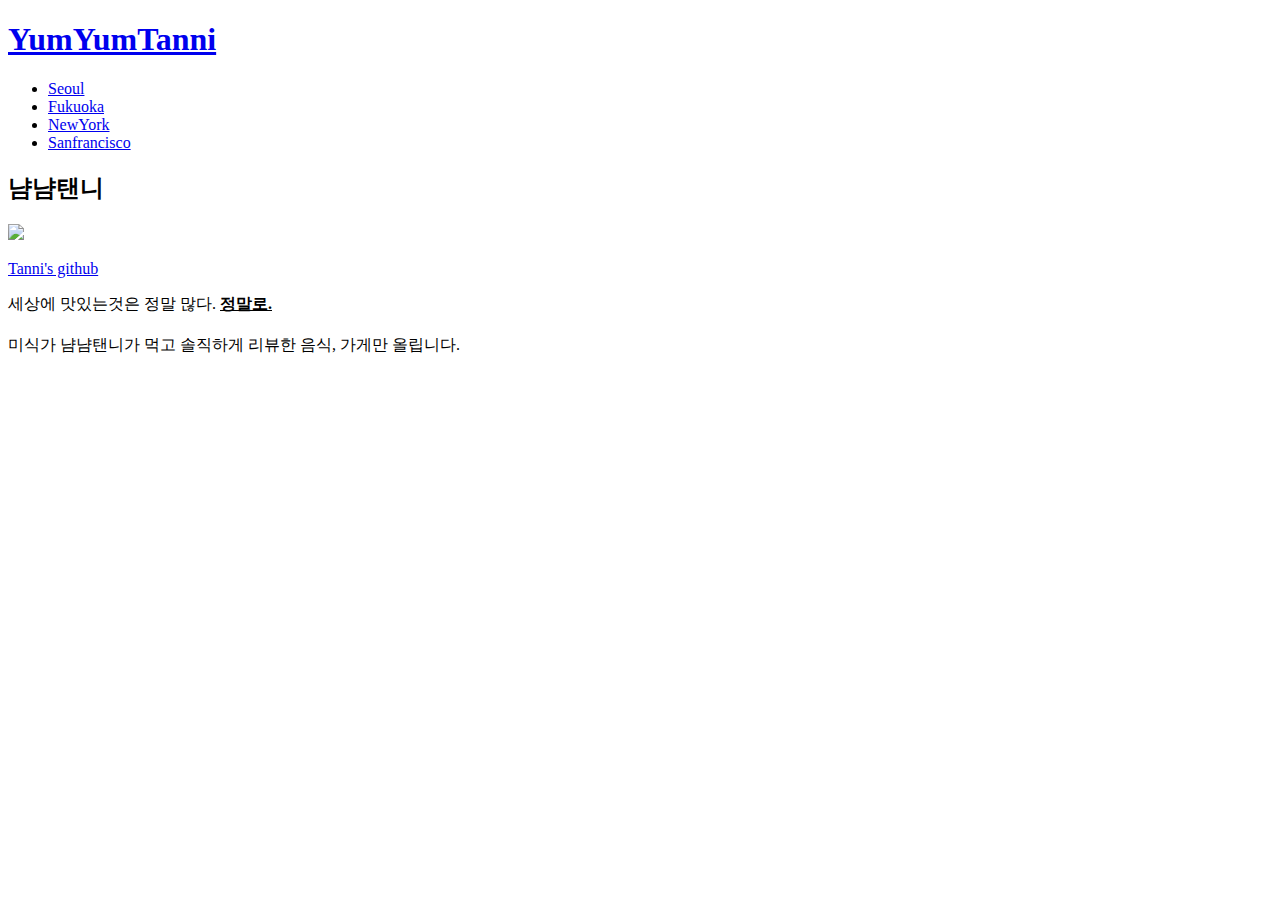
==== index.html @ d50e8740 "first version" ====
<!doctype html>
<html>
<head>
<title>YumYumTanni</title>
<meta charset="utf-8">
</head>

<body>
  <h1><a href="index.html">YumYumTanni</a></h1>
  <ul>
    <li><a href="seoul.html">Seoul</a></li>
    <li><a href="fukuoka.html">Fukuoka</a></li>
    <li><a href="newyork.html">NewYork</a></li>
    <li><a href="sanfrancisco.html">Sanfrancisco</a></li>
  </ul>
<h2>냠냠탠니</h2>
<img src="tanni.jpeg" width="200">
<p><a href="https://github.com/tanni2003"
  target="_blank" title="tanni's github site">Tanni's github</a></p>
<p>세상에 맛있는것은 정말 많다. <strong><u>정말로.</u></strong></p>
<p style="margin-top:20px;">미식가 냠냠탠니가 먹고 솔직하게 리뷰한 음식, 가게만 올립니다.</p>
</body>
</html>
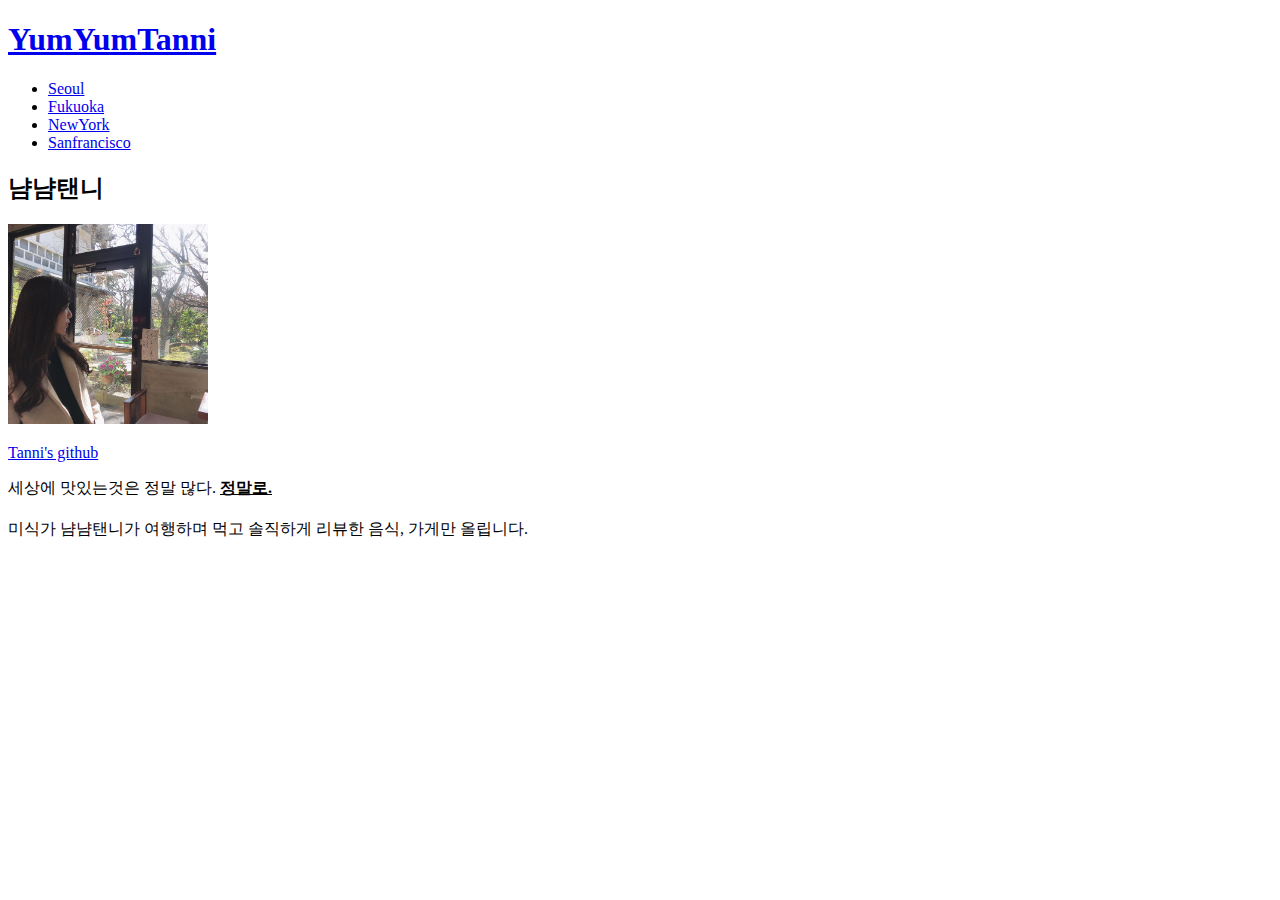
==== commit 813eec04: "commet func" ====
--- a/index.html
+++ b/index.html
@@ -18,6 +18,19 @@
 <p><a href="https://github.com/tanni2003"
   target="_blank" title="tanni's github site">Tanni's github</a></p>
 <p>세상에 맛있는것은 정말 많다. <strong><u>정말로.</u></strong></p>
-<p style="margin-top:20px;">미식가 냠냠탠니가 먹고 솔직하게 리뷰한 음식, 가게만 올립니다.</p>
+<p style="margin-top:20px;">미식가 냠냠탠니가 여행하며 먹고 솔직하게 리뷰한 음식, 가게만 올립니다.</p>
+<p>
+  <div id="disqus_thread"></div>
+<script>
+
+(function() { // DON'T EDIT BELOW THIS LINE
+var d = document, s = d.createElement('script');
+s.src = 'https://yumyumtanni.disqus.com/embed.js';
+s.setAttribute('data-timestamp', +new Date());
+(d.head || d.body).appendChild(s);
+})();
+</script>
+<noscript>Please enable JavaScript to view the <a href="https://disqus.com/?ref_noscript">comments powered by Disqus.</a></noscript>
+</p>
 </body>
 </html>
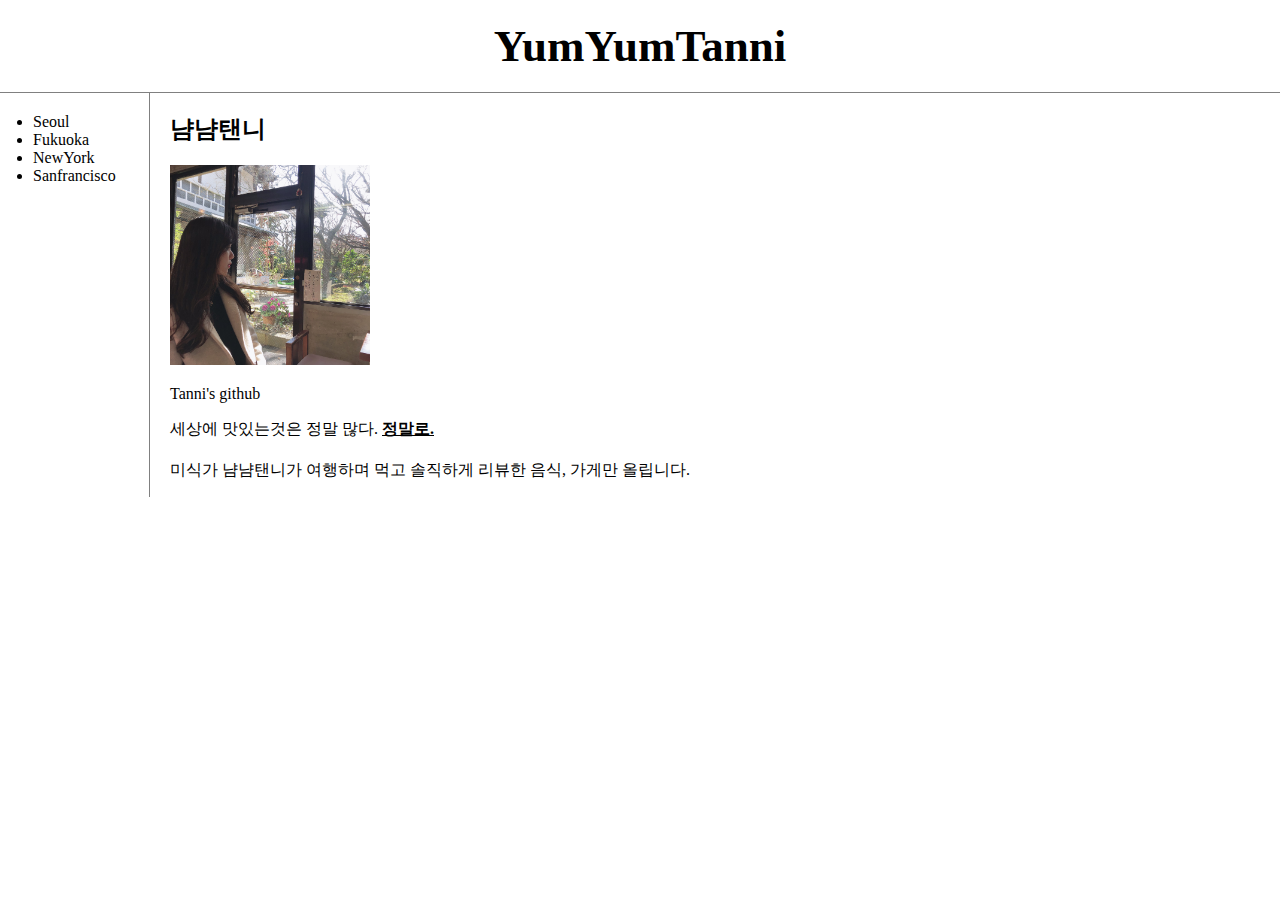
==== commit d4737492: "CSS" ====
--- a/index.html
+++ b/index.html
@@ -3,34 +3,79 @@
 <head>
 <title>YumYumTanni</title>
 <meta charset="utf-8">
+<style>
+  body{
+    margin: 0;
+  }
+  a{
+    color:black;
+    text-decoration: none;
+  }
+  h1{
+    font-size: 45px;
+    text-align: center;
+    border-bottom:1px solid gray;
+    margin: 0;
+    padding: 20px;
+  }
+  ul{
+    border-right: 1px solid gray;
+    width: 100;
+    margin: 0;
+    padding: 20px;
+  }
+  #grid ul{
+    padding-left: 33px;
+  }
+  #grid{
+    display: grid;
+    grid-template-columns: 150px 1fr;
+  }
+  #grid #content{
+    padding-left: 20px;
+  }
+</style>
 </head>
 
 <body>
   <h1><a href="index.html">YumYumTanni</a></h1>
-  <ul>
-    <li><a href="seoul.html">Seoul</a></li>
-    <li><a href="fukuoka.html">Fukuoka</a></li>
-    <li><a href="newyork.html">NewYork</a></li>
-    <li><a href="sanfrancisco.html">Sanfrancisco</a></li>
-  </ul>
-<h2>냠냠탠니</h2>
-<img src="tanni.jpeg" width="200">
-<p><a href="https://github.com/tanni2003"
-  target="_blank" title="tanni's github site">Tanni's github</a></p>
-<p>세상에 맛있는것은 정말 많다. <strong><u>정말로.</u></strong></p>
-<p style="margin-top:20px;">미식가 냠냠탠니가 여행하며 먹고 솔직하게 리뷰한 음식, 가게만 올립니다.</p>
+  <div id="grid">
+    <ul>
+      <li><a href="seoul.html">Seoul</a></li>
+      <li><a href="fukuoka.html">Fukuoka</a></li>
+      <li><a href="newyork.html">NewYork</a></li>
+      <li><a href="sanfrancisco.html">Sanfrancisco</a></li>
+    </ul>
+  <div id="content">
+    <h2>냠냠탠니</h2>
+    <img src="tanni.jpeg" width="200">
+    <p><a href="https://github.com/tanni2003"
+      target="_blank" title="tanni's github site">Tanni's github</a></p>
+      <p>세상에 맛있는것은 정말 많다. <strong><u>정말로.</u></strong></p>
+      <p style="margin-top:20px;">미식가 냠냠탠니가 여행하며 먹고 솔직하게 리뷰한 음식, 가게만 올립니다.</p>
+  </div>
+</div>
 <p>
   <div id="disqus_thread"></div>
-<script>
+  <script>
 
-(function() { // DON'T EDIT BELOW THIS LINE
-var d = document, s = d.createElement('script');
-s.src = 'https://yumyumtanni.disqus.com/embed.js';
-s.setAttribute('data-timestamp', +new Date());
-(d.head || d.body).appendChild(s);
-})();
-</script>
-<noscript>Please enable JavaScript to view the <a href="https://disqus.com/?ref_noscript">comments powered by Disqus.</a></noscript>
+  /**
+  *  RECOMMENDED CONFIGURATION VARIABLES: EDIT AND UNCOMMENT THE SECTION BELOW TO INSERT DYNAMIC VALUES FROM YOUR PLATFORM OR CMS.
+  *  LEARN WHY DEFINING THESE VARIABLES IS IMPORTANT: https://disqus.com/admin/universalcode/#configuration-variables*/
+  /*
+  var disqus_config = function () {
+  this.page.url = PAGE_URL;  // Replace PAGE_URL with your page's canonical URL variable
+  this.page.identifier = PAGE_IDENTIFIER; // Replace PAGE_IDENTIFIER with your page's unique identifier variable
+  };
+  */
+  (function() { // DON'T EDIT BELOW THIS LINE
+  var d = document, s = d.createElement('script');
+  s.src = 'https://yumyumtanni.disqus.com/embed.js';
+  s.setAttribute('data-timestamp', +new Date());
+  (d.head || d.body).appendChild(s);
+  })();
+  </script>
+  <noscript>Please enable JavaScript to view the <a href="https://disqus.com/?ref_noscript">comments powered by Disqus.</a></noscript>
 </p>
 </body>
 </html>
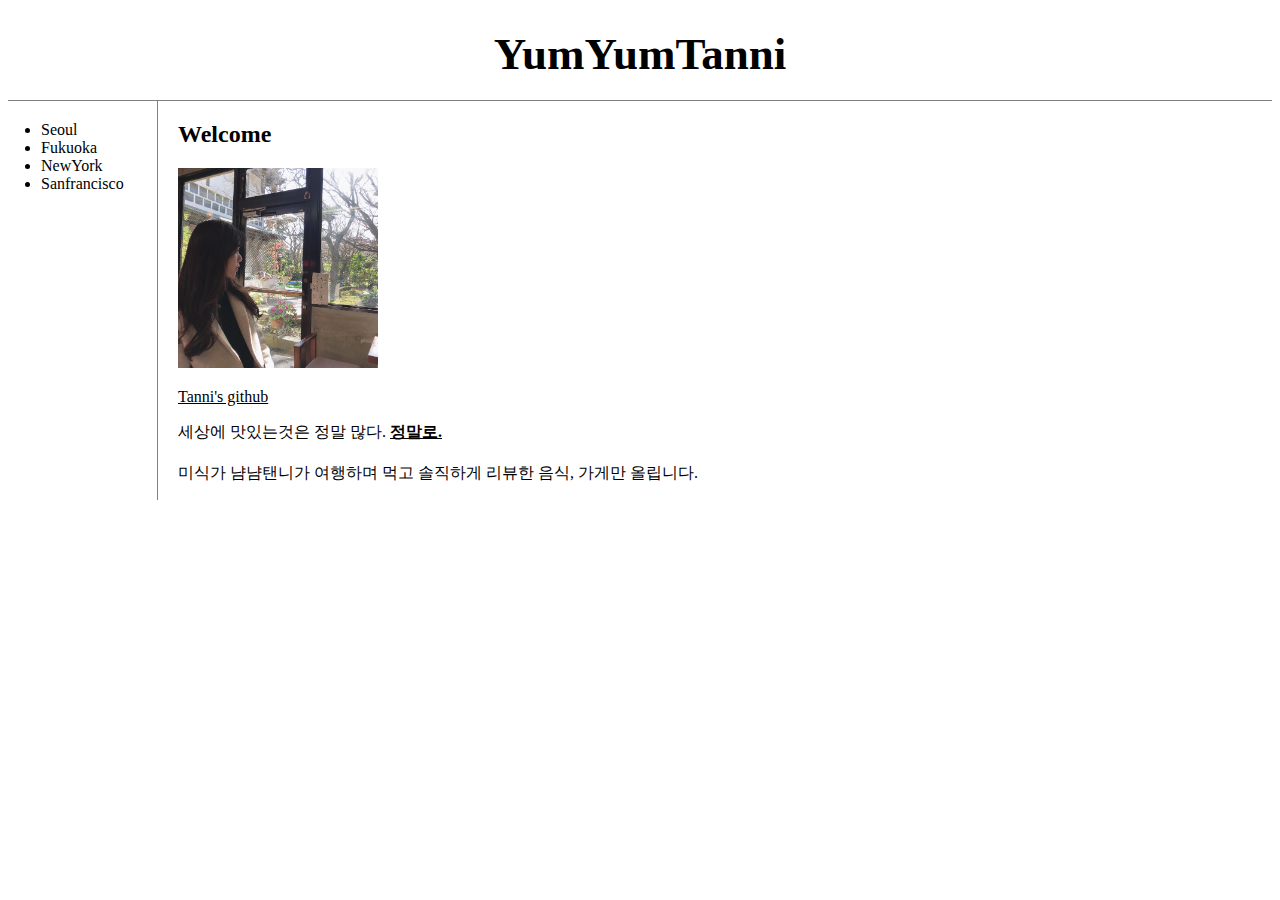
==== commit 30533ab5: "CSS" ====
--- a/index.html
+++ b/index.html
@@ -1,40 +1,9 @@
 <!doctype html>
 <html>
 <head>
-<title>YumYumTanni</title>
-<meta charset="utf-8">
-<style>
-  body{
-    margin: 0;
-  }
-  a{
-    color:black;
-    text-decoration: none;
-  }
-  h1{
-    font-size: 45px;
-    text-align: center;
-    border-bottom:1px solid gray;
-    margin: 0;
-    padding: 20px;
-  }
-  ul{
-    border-right: 1px solid gray;
-    width: 100;
-    margin: 0;
-    padding: 20px;
-  }
-  #grid ul{
-    padding-left: 33px;
-  }
-  #grid{
-    display: grid;
-    grid-template-columns: 150px 1fr;
-  }
-  #grid #content{
-    padding-left: 20px;
-  }
-</style>
+  <title>YumYumTanni</title>
+  <meta charset="utf-8">
+  <link rel="stylesheet" href="style.css">
 </head>
 
 <body>
@@ -47,35 +16,13 @@
       <li><a href="sanfrancisco.html">Sanfrancisco</a></li>
     </ul>
   <div id="content">
-    <h2>냠냠탠니</h2>
+    <h2>Welcome</h2>
     <img src="tanni.jpeg" width="200">
-    <p><a href="https://github.com/tanni2003"
-      target="_blank" title="tanni's github site">Tanni's github</a></p>
+    <p><a href="https://github.com/tanni2003" style="color:black;text-decoration:underline"
+      target="_blank" title="tanni's github site">Tanni's github </a></p>
       <p>세상에 맛있는것은 정말 많다. <strong><u>정말로.</u></strong></p>
       <p style="margin-top:20px;">미식가 냠냠탠니가 여행하며 먹고 솔직하게 리뷰한 음식, 가게만 올립니다.</p>
   </div>
 </div>
-<p>
-  <div id="disqus_thread"></div>
-  <script>
-
-  /**
-  *  RECOMMENDED CONFIGURATION VARIABLES: EDIT AND UNCOMMENT THE SECTION BELOW TO INSERT DYNAMIC VALUES FROM YOUR PLATFORM OR CMS.
-  *  LEARN WHY DEFINING THESE VARIABLES IS IMPORTANT: https://disqus.com/admin/universalcode/#configuration-variables*/
-  /*
-  var disqus_config = function () {
-  this.page.url = PAGE_URL;  // Replace PAGE_URL with your page's canonical URL variable
-  this.page.identifier = PAGE_IDENTIFIER; // Replace PAGE_IDENTIFIER with your page's unique identifier variable
-  };
-  */
-  (function() { // DON'T EDIT BELOW THIS LINE
-  var d = document, s = d.createElement('script');
-  s.src = 'https://yumyumtanni.disqus.com/embed.js';
-  s.setAttribute('data-timestamp', +new Date());
-  (d.head || d.body).appendChild(s);
-  })();
-  </script>
-  <noscript>Please enable JavaScript to view the <a href="https://disqus.com/?ref_noscript">comments powered by Disqus.</a></noscript>
-</p>
 </body>
 </html>
--- a/style.css
+++ b/style.css
@@ -0,0 +1,40 @@
+<style>
+  body{
+    margin: 0;
+  }
+  a{
+    color:black;
+    text-decoration: none;
+  }
+  h1{
+    font-size: 45px;
+    text-align: center;
+    border-bottom:1px solid gray;
+    margin: 0;
+    padding: 20px;
+  }
+  ul{
+    border-right: 1px solid gray;
+    width: 100;
+    margin: 0;
+    padding: 20px;
+  }
+  #grid ul{
+    padding-left: 33px;
+  }
+  #grid{
+    display: grid;
+    grid-template-columns: 150px 1fr;
+  }
+  #grid #content{
+    padding-left: 20px;
+  }
+  @media(max-width:700px){
+    #grid{
+      display: block;
+    }
+    ul{
+      border-right: none;
+    }
+  }
+</style>
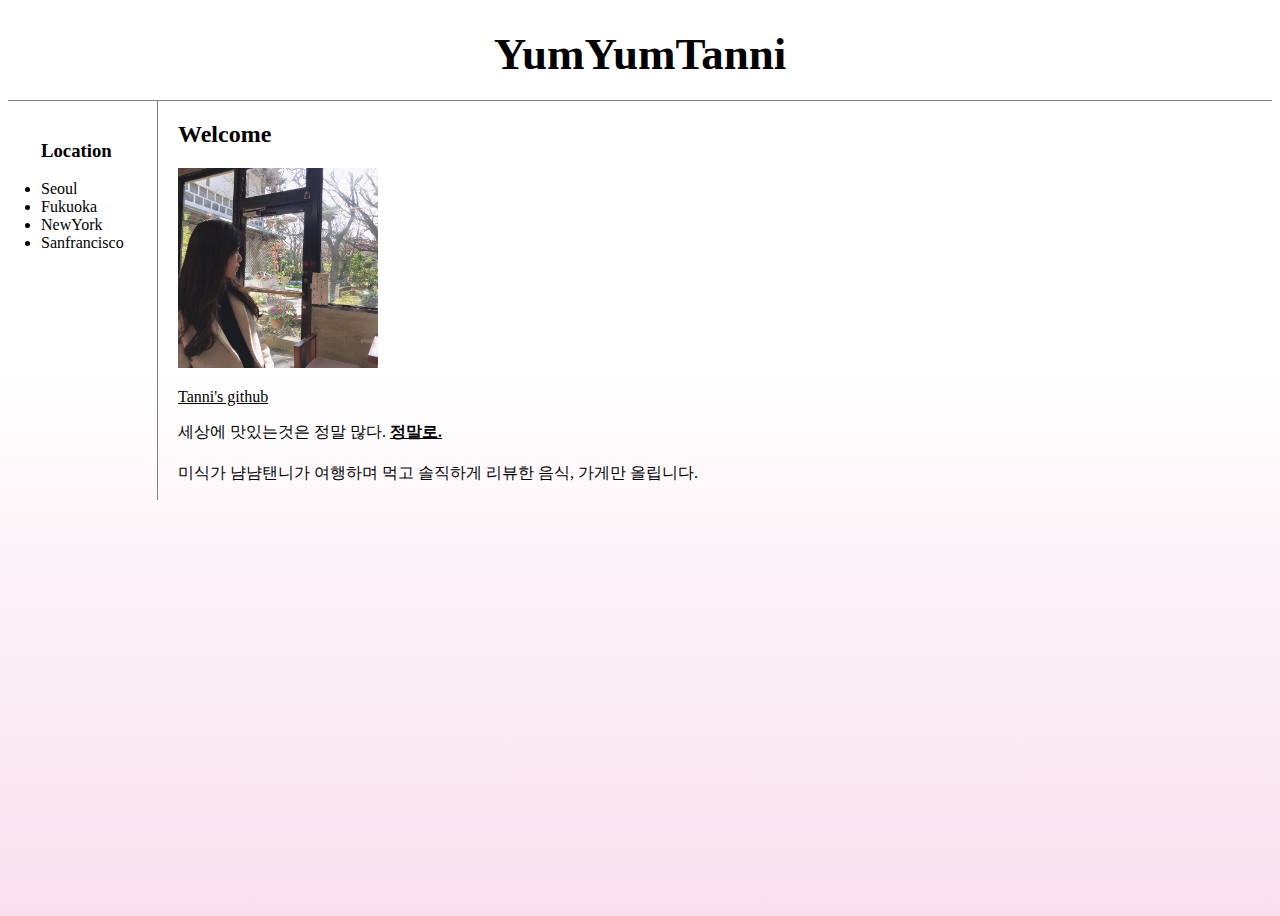
==== commit 40e7dfc5: "CSS" ====
--- a/index.html
+++ b/index.html
@@ -10,6 +10,7 @@
   <h1><a href="index.html">YumYumTanni</a></h1>
   <div id="grid">
     <ul>
+      <h3>Location</h3>
       <li><a href="seoul.html">Seoul</a></li>
       <li><a href="fukuoka.html">Fukuoka</a></li>
       <li><a href="newyork.html">NewYork</a></li>
--- a/style.css
+++ b/style.css
@@ -1,6 +1,11 @@
 <style>
   body{
     margin: 0;
+    background-color: #FFCCE6;
+  }
+  body{
+    height: 100vh;
+    background: linear-gradient(#FFFFFF 40%, #F8E0EC);
   }
   a{
     color:black;
